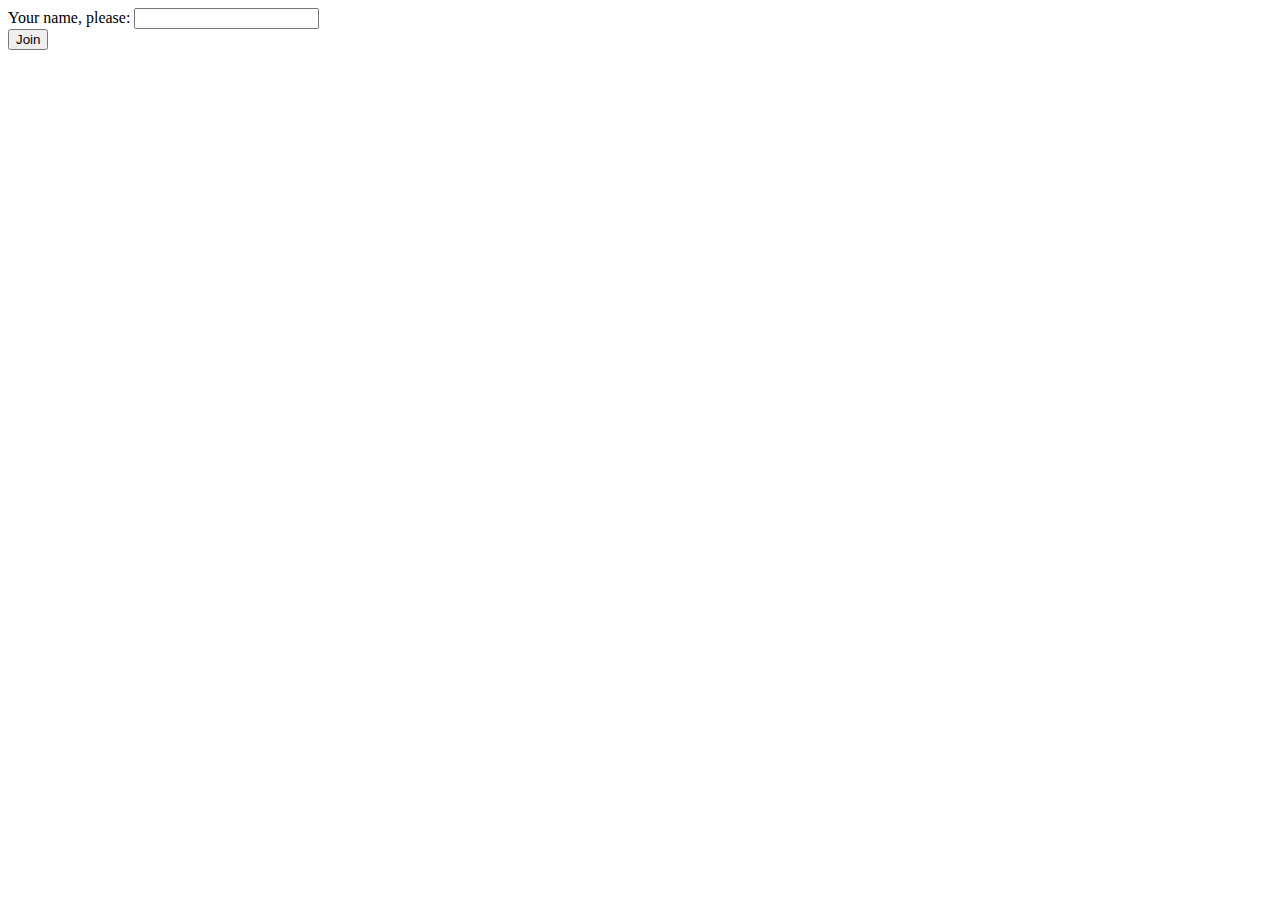
==== resources/static/register.html @ 05ee2c0a "- Added axum-extra package to get pre-made access to a CookieJar.  Who wants to write that shit by h" ====
<!DOCTYPE html>
<head>
    <title>Shadowrun Combat Manager</title>
    <link href="/static/scm.css">
</head>
<body>
<div>
    <form action="/register" method="post">
        <div>
            <label for="name" id="name_label">Your name, please:</label>
            <input type="text" name="player_handle" id="player_handle" required>
        </div>
        <div>
            <input type="submit" value="Join">
        </div>
    </form>
</div>
</body>
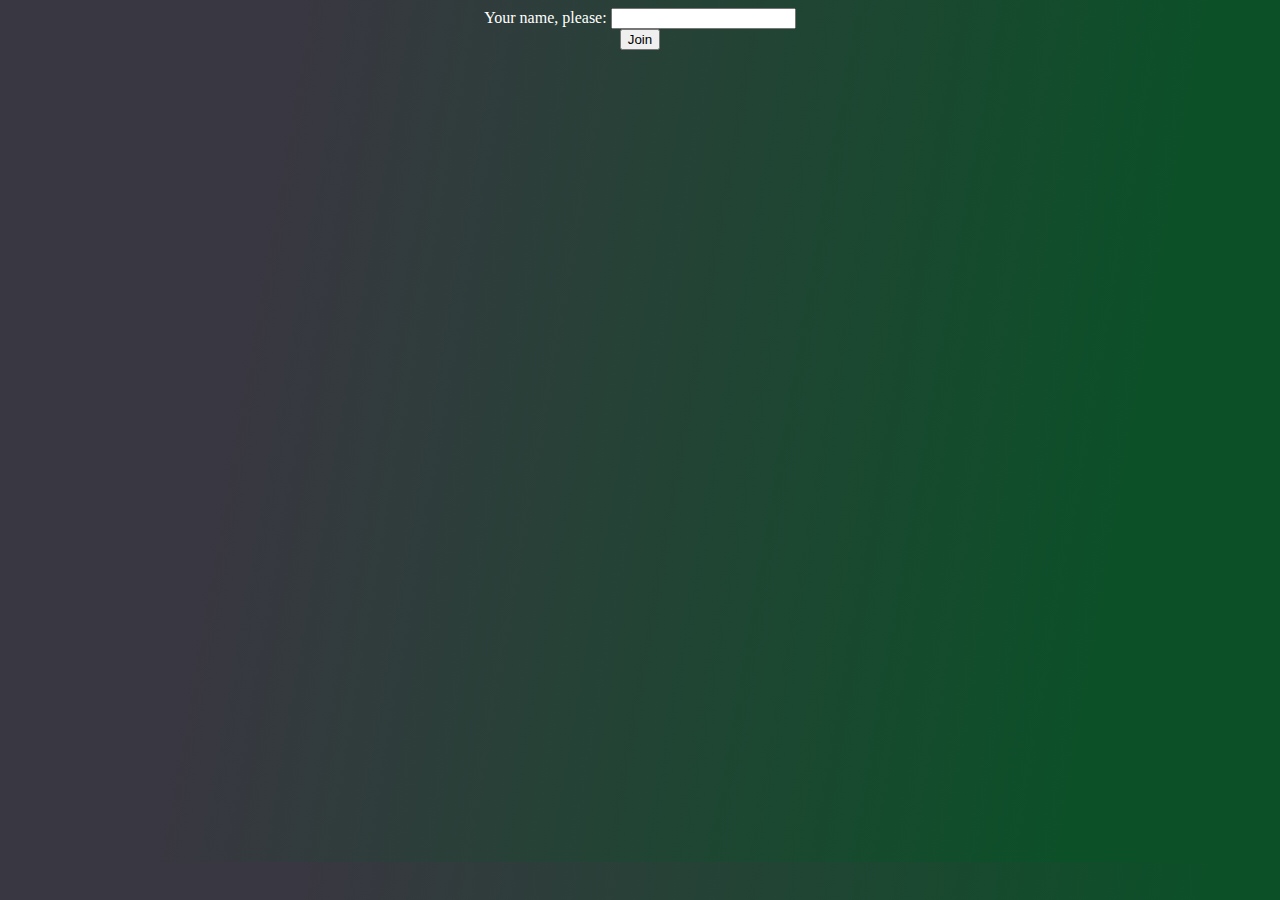
==== commit ebc1858b: "Initial commit for adapting the code to Stars Without Number - Changing background gradient to somet" ====
--- a/resources/static/register.html
+++ b/resources/static/register.html
@@ -1,18 +1,20 @@
 <!DOCTYPE html>
+
 <head>
     <title>Shadowrun Combat Manager</title>
-    <link href="/static/scm.css">
+    <link rel="stylesheet" type="text/css" href="../static/scm.css">
 </head>
-<body>
-<div>
-    <form action="/register" method="post">
-        <div>
-            <label for="name" id="name_label">Your name, please:</label>
-            <input type="text" name="player_handle" id="player_handle" required>
-        </div>
-        <div>
-            <input type="submit" value="Join">
-        </div>
-    </form>
-</div>
+
+<body class="space-background-gradient outer-body">
+    <div class="white-text">
+        <form action="/register" method="post">
+            <div>
+                <label for="player_handle" id="name_label">Your name, please:</label>
+                <input type="text" name="player_handle" id="player_handle" required>
+            </div>
+            <div>
+                <input type="submit" value="Join">
+            </div>
+        </form>
+    </div>
 </body>--- a/resources/static/scm.css
+++ b/resources/static/scm.css
@@ -0,0 +1,51 @@
+.game-display-container {
+  display: flex;
+  flex-direction: row;
+  flex-wrap: nowrap;
+  justify-content: stretch;
+}
+
+.game-left-box {
+  display: flex;
+  flex-direction: column;
+  flex-wrap: nowrap;
+  order: 0;
+  flex-grow: 4;
+}
+
+.game-right-box {
+  order: 1;
+}
+
+.game-notify-box {
+  order: 0;
+}
+
+.game-action-box {
+  display: flex;
+  flex-direction: row;
+  flex-wrap: wrap;
+  order: 1;
+  flex-grow: 9;
+}
+
+/* Background related css classes */
+.space-background-gradient {
+  background-image: linear-gradient(
+    99.9deg,
+    rgba(57, 55, 65, 1) 21.2%,
+    rgba(12, 80, 40, 1) 84.8%
+  );
+}
+
+/* Alignment and other space css classes */
+.outer-body {
+  text-align: center;
+  height: 94vh;
+  justify-content: center;
+}
+
+/* Text related css classes */
+.white-text {
+  color: white;
+}
